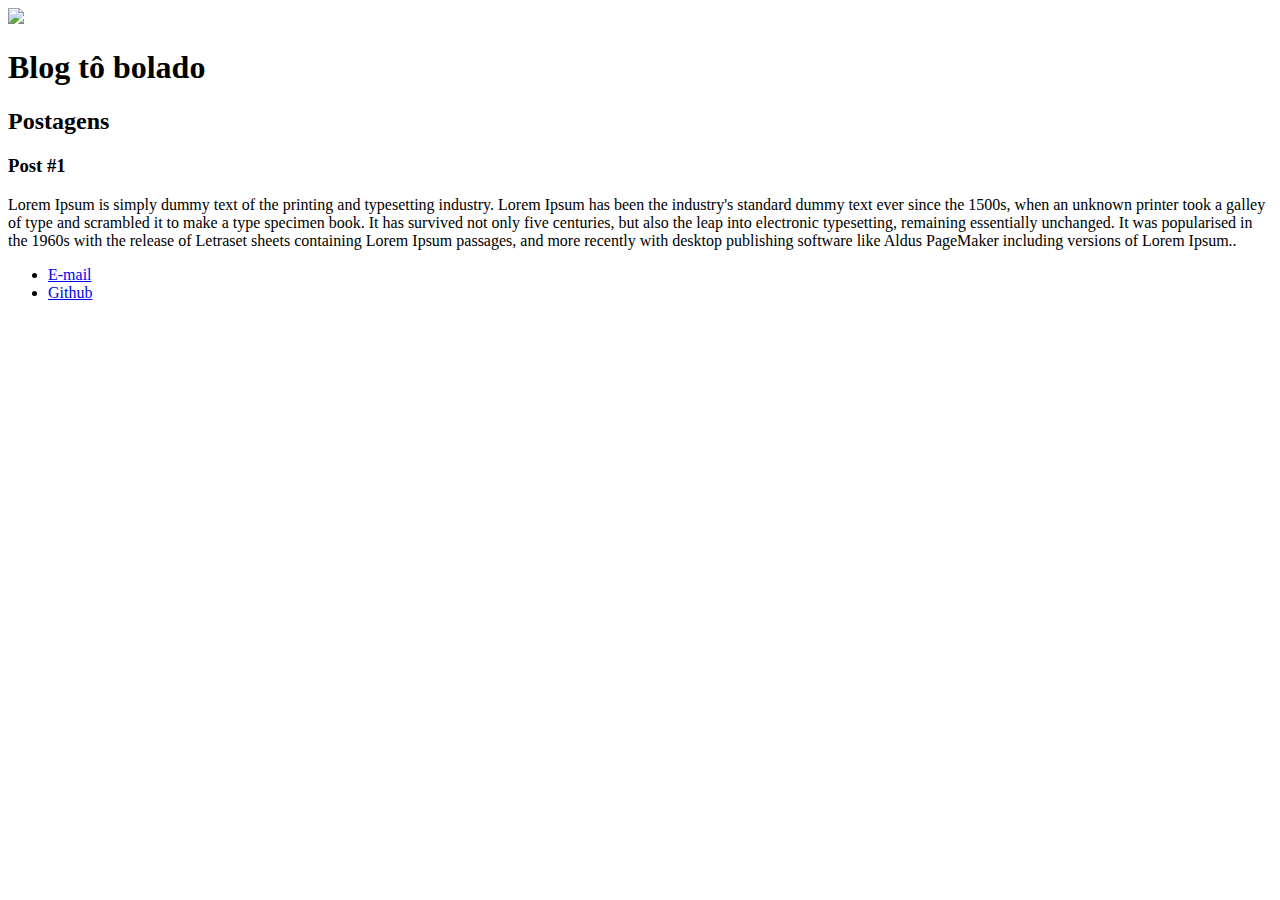
==== HTML_CSS/index.html @ 89f1c082 "Atualizando username do git" ====
<!DOCTYPE html>
<html lang="en">
<head>
    <meta charset="UTF-8">
    <meta http-equiv="X-UA-Compatible" content="IE=edge">
    <meta name="viewport" content="width=device-width, initial-scale=1.0">
    <title>Curso HTML Dio</title>
</head>
<body>
    <header>
        <img src="imgperfil.png" width="200px"/>
        <h1> Blog tô bolado </h1>
    </header>
    <section>
        <header>
            <h2> Postagens </h2>            
        </header>
        <article>
            <header>
                <h3> Post #1 </h3>
            </header>
            <p>
                Lorem Ipsum is simply dummy text of the printing and typesetting industry. 
                Lorem Ipsum has been the industry's standard dummy text ever since the 1500s, 
                when an unknown printer took a galley of type and scrambled it to make a type 
                specimen book. It has survived not only five centuries, but also the leap into 
                electronic typesetting, remaining essentially unchanged. It was popularised in 
                the 1960s with the release of Letraset sheets containing Lorem Ipsum passages, 
                and more recently with desktop publishing software like Aldus PageMaker including
                versions of Lorem Ipsum..
            </p>
        </article>
    </section>
    <footer>
        <ul>
            <li>
                <a href="mailto:luandecastrosilva@gmail.com" target="_blank"> E-mail </a>
            </li>
            <li>
                <a href="https://github.com/luangitdev" target="_blank"> Github </a>
            </li>
        </ul>
    </footer>
</body>
</html>
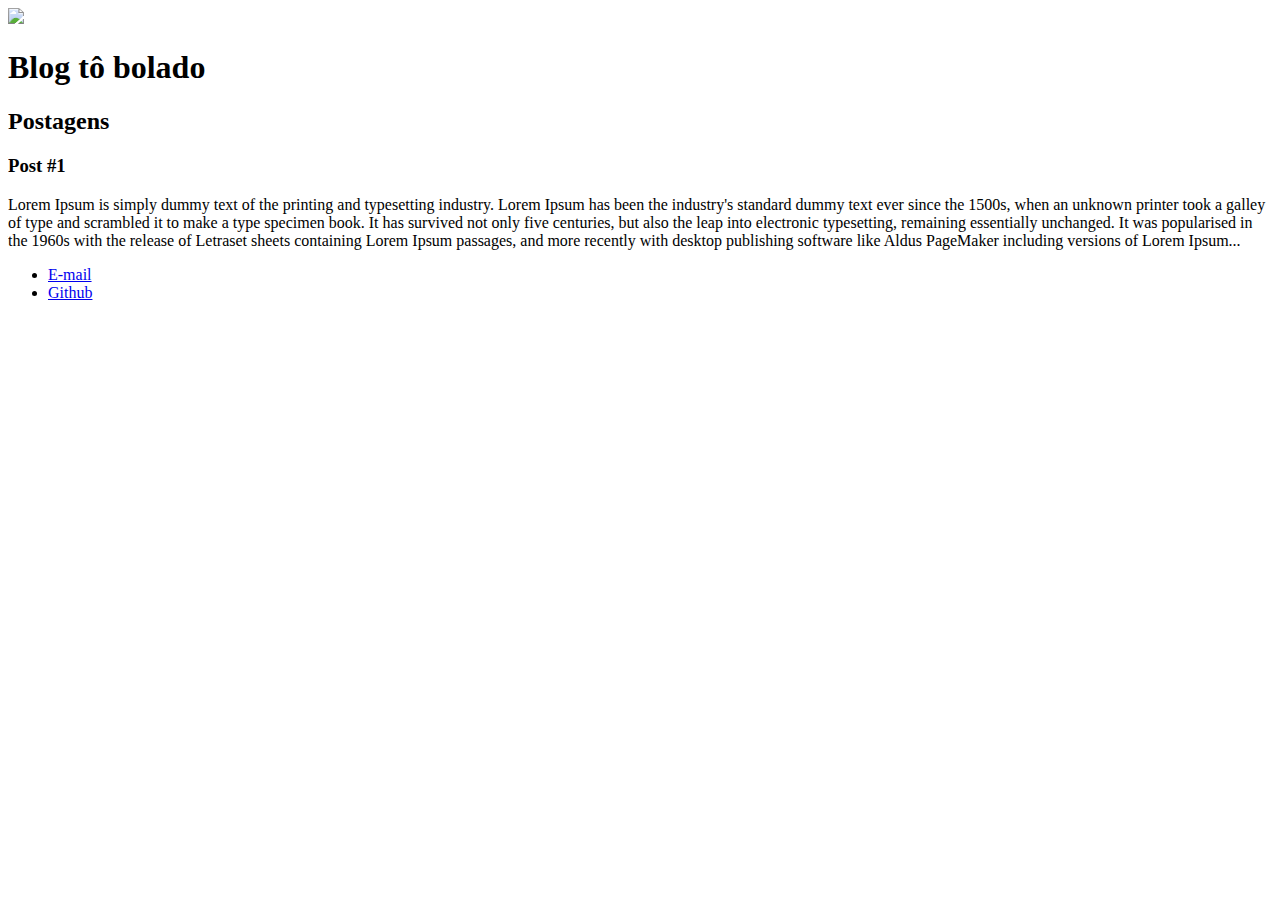
==== commit 518037ae: "Update index.html" ====
--- a/HTML_CSS/index.html
+++ b/HTML_CSS/index.html
@@ -27,7 +27,7 @@
                 electronic typesetting, remaining essentially unchanged. It was popularised in 
                 the 1960s with the release of Letraset sheets containing Lorem Ipsum passages, 
                 and more recently with desktop publishing software like Aldus PageMaker including
-                versions of Lorem Ipsum..
+                versions of Lorem Ipsum...
             </p>
         </article>
     </section>
@@ -42,4 +42,4 @@
         </ul>
     </footer>
 </body>
-</html>+</html>
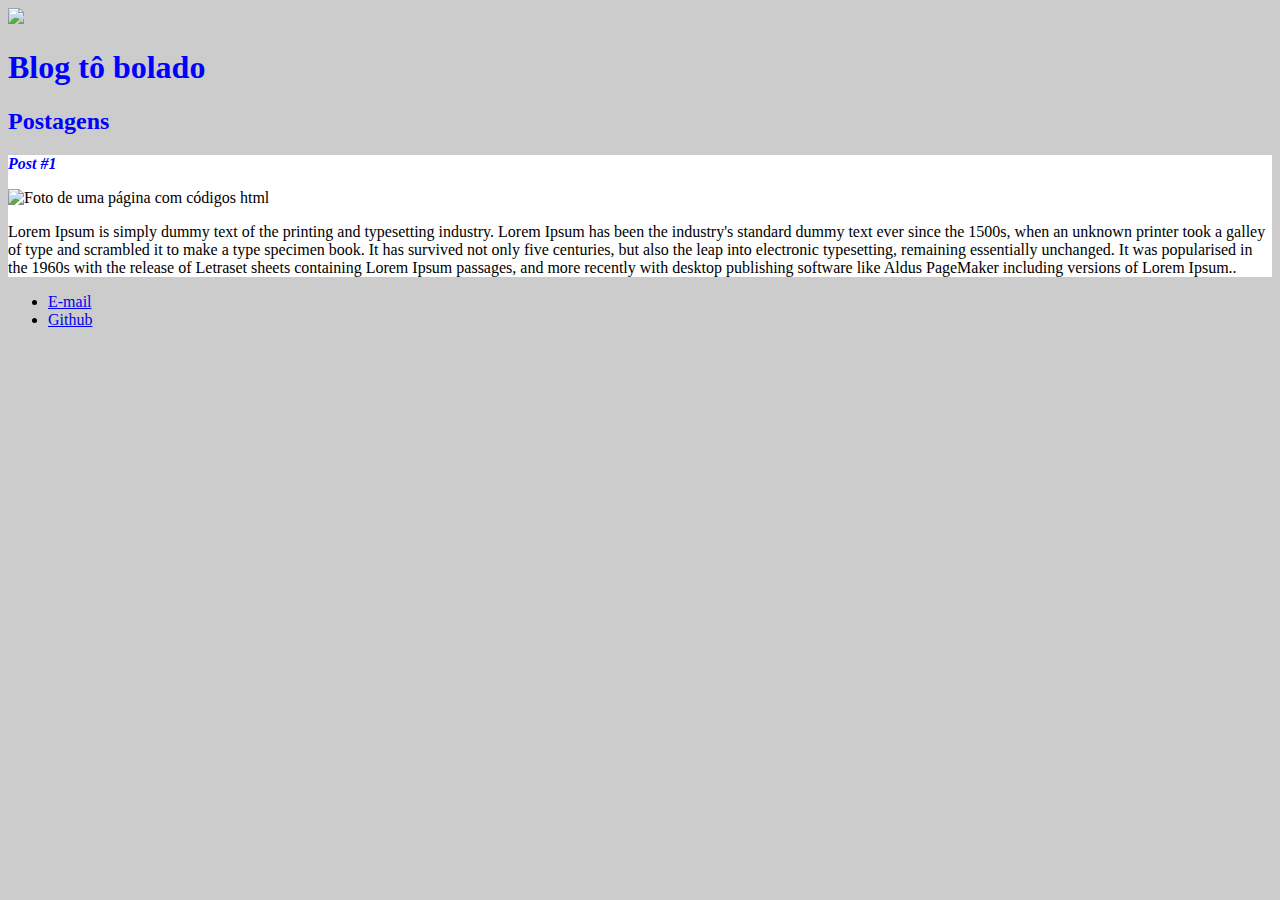
==== commit 5cfa5d73: "Adicionado imagem do post e arquivo de estilo css" ====
--- a/HTML_CSS/index.html
+++ b/HTML_CSS/index.html
@@ -4,20 +4,22 @@
     <meta charset="UTF-8">
     <meta http-equiv="X-UA-Compatible" content="IE=edge">
     <meta name="viewport" content="width=device-width, initial-scale=1.0">
+    <link rel="stylesheet" href="estilo.css">
     <title>Curso HTML Dio</title>
 </head>
 <body>
     <header>
         <img src="imgperfil.png" width="200px"/>
-        <h1> Blog tô bolado </h1>
+        <h1 id="title"> Blog tô bolado </h1>
     </header>
     <section>
         <header>
-            <h2> Postagens </h2>            
+            <h2 class="subtitle"> Postagens </h2>            
         </header>
-        <article>
+        <article class="post">
             <header>
-                <h3> Post #1 </h3>
+                <h3 class="post_title"> Post #1 </h3>
+                <img src="post1.jpg" alt="Foto de uma página com códigos html" width="500px">
             </header>
             <p>
                 Lorem Ipsum is simply dummy text of the printing and typesetting industry. 
@@ -27,7 +29,7 @@
                 electronic typesetting, remaining essentially unchanged. It was popularised in 
                 the 1960s with the release of Letraset sheets containing Lorem Ipsum passages, 
                 and more recently with desktop publishing software like Aldus PageMaker including
-                versions of Lorem Ipsum...
+                versions of Lorem Ipsum..
             </p>
         </article>
     </section>
--- a/HTML_CSS/estilo.css
+++ b/HTML_CSS/estilo.css
@@ -0,0 +1,16 @@
+body {
+    background: #ccc;
+}
+
+#title, .subtitle, .post_title {
+    color: blue;
+}
+
+.post_title {
+    font-size: 16px;
+    font-style: italic;
+}
+
+.post {
+    background: #fff;
+}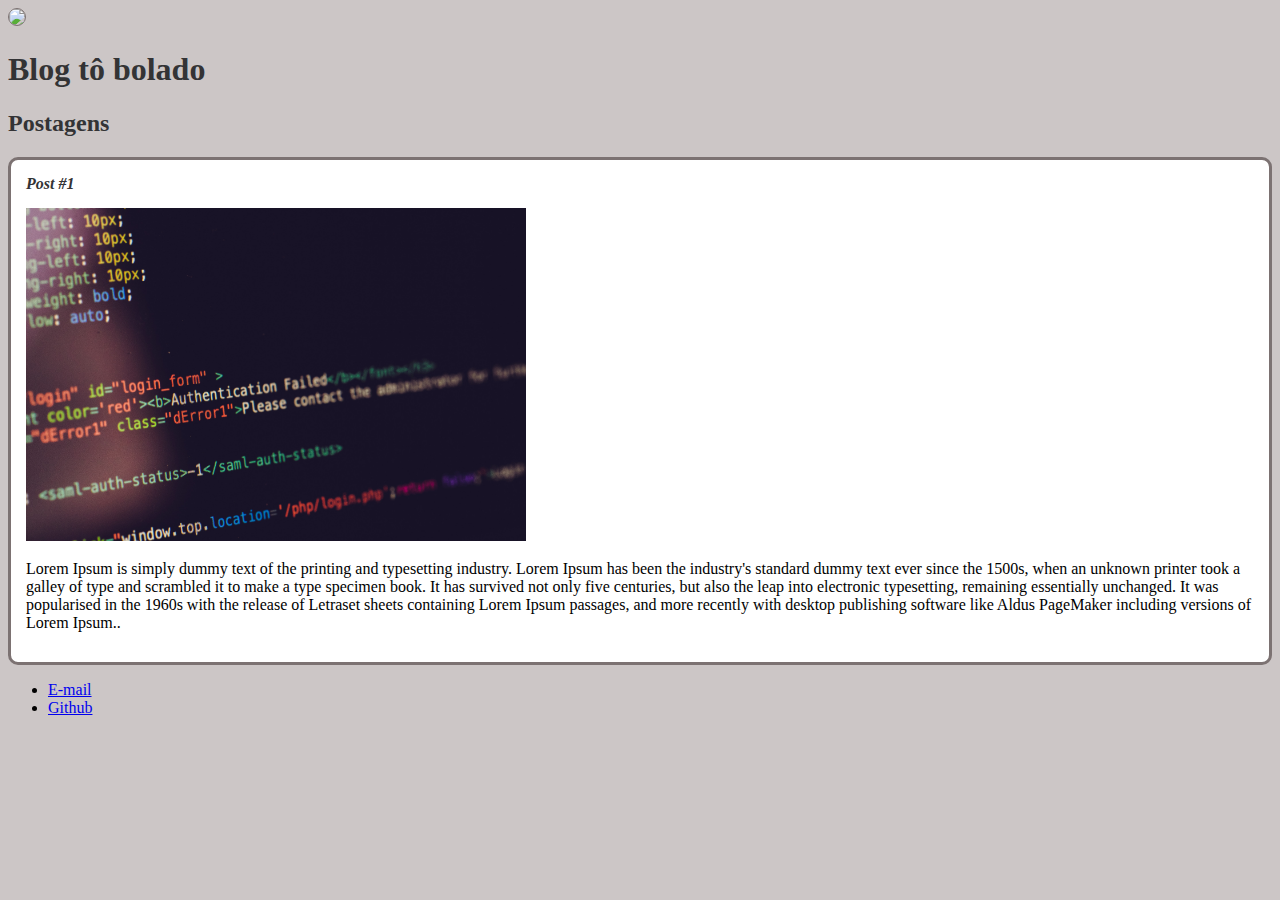
==== commit 45d7c4cc: "Inclusão de novo estilo na página" ====
--- a/HTML_CSS/index.html
+++ b/HTML_CSS/index.html
@@ -9,7 +9,7 @@
 </head>
 <body>
     <header>
-        <img src="imgperfil.png" width="200px"/>
+        <img src="imgperfil.png" width="200px" class="photo">
         <h1 id="title"> Blog tô bolado </h1>
     </header>
     <section>
@@ -19,9 +19,9 @@
         <article class="post">
             <header>
                 <h3 class="post_title"> Post #1 </h3>
-                <img src="post1.jpg" alt="Foto de uma página com códigos html" width="500px">
+                <img src="postagem1.jpg" alt="Foto de uma página com códigos html" width="500px" class="post_image">
             </header>
-            <p>
+            <p class="post_content">
                 Lorem Ipsum is simply dummy text of the printing and typesetting industry. 
                 Lorem Ipsum has been the industry's standard dummy text ever since the 1500s, 
                 when an unknown printer took a galley of type and scrambled it to make a type 
--- a/HTML_CSS/estilo.css
+++ b/HTML_CSS/estilo.css
@@ -1,16 +1,36 @@
 body {
-    background: #ccc;
+    background: rgb(204, 198, 198);
 }
 
 #title, .subtitle, .post_title {
-    color: blue;
+    color: rgb(51, 51, 53);
 }
 
-.post_title {
-    font-size: 16px;
-    font-style: italic;
+.photo {
+    border: 1px solid rgb(124, 114, 114);
+    border-radius: 50px;
 }
 
 .post {
     background: #fff;
-}+    padding: 15px;
+    border: 3px solid rgb(124, 114, 114);
+    border-radius: 10px;
+    margin-bottom: 15px;
+}
+
+    .post_title {
+        font-size: 16px;
+        font-style: italic;
+        margin: 0;
+        margin-bottom: 15px;
+    }
+
+    .post_content {
+        margin: 0px;
+        margin-bottom: 15px;
+    }
+
+    .post_image {
+        margin-bottom: 15px;
+    }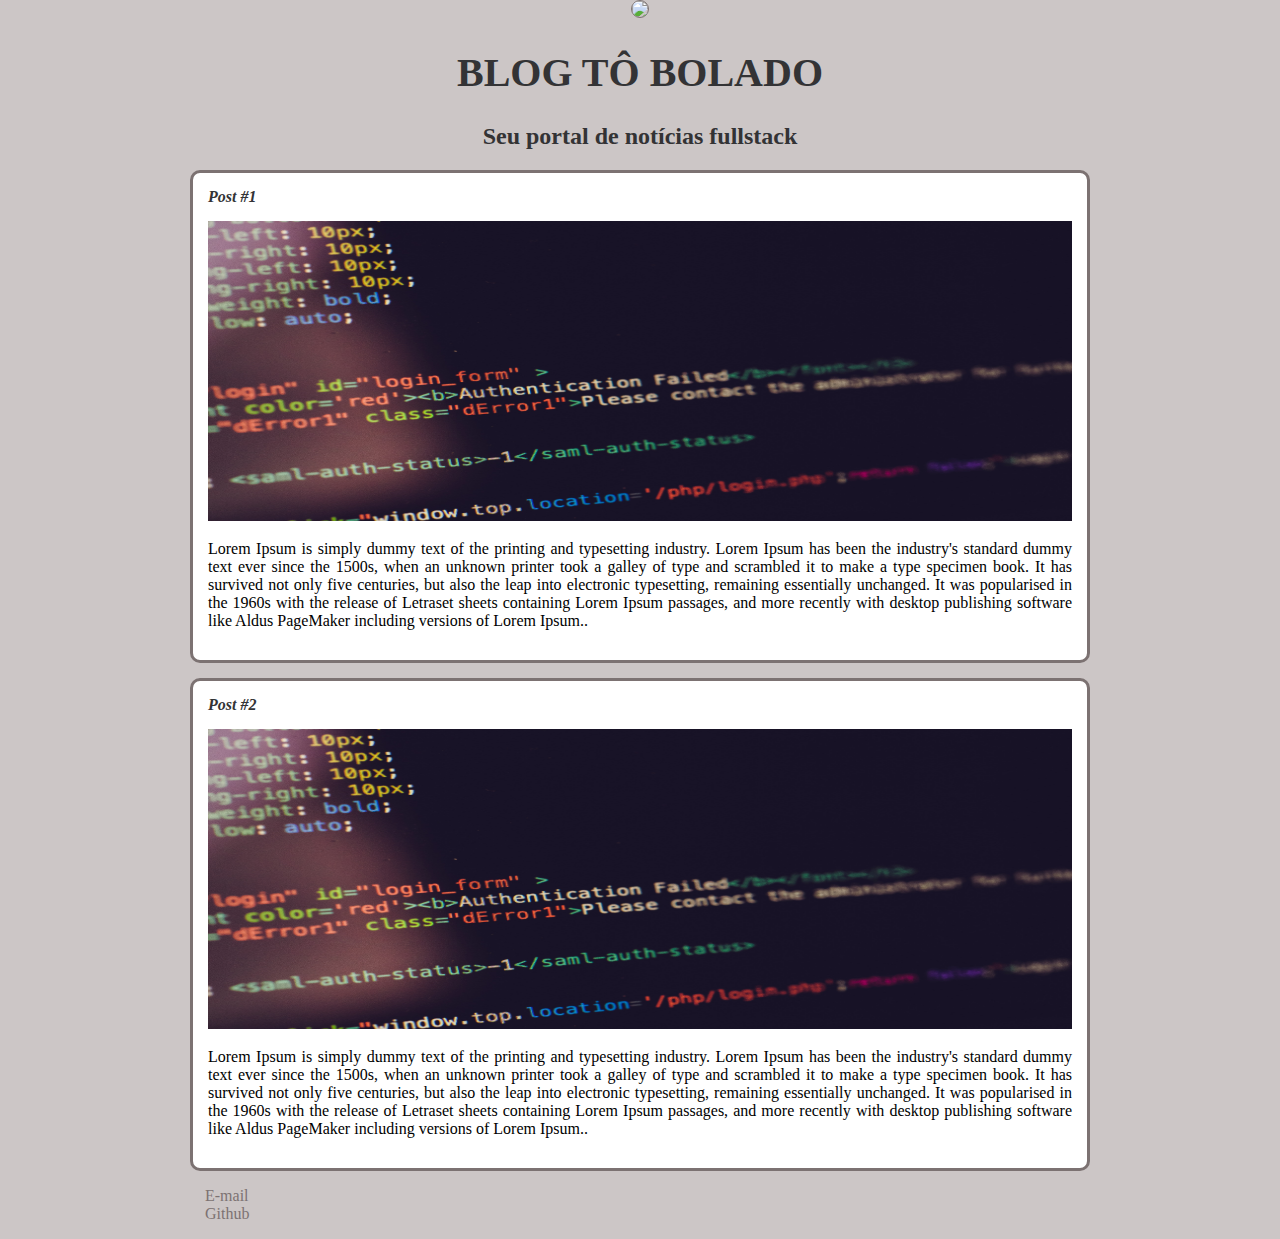
==== commit 0338cb04: "Modificado alinhamento da página" ====
--- a/HTML_CSS/index.html
+++ b/HTML_CSS/index.html
@@ -8,13 +8,13 @@
     <title>Curso HTML Dio</title>
 </head>
 <body>
-    <header>
+    <header class="title">
         <img src="imgperfil.png" width="200px" class="photo">
         <h1 id="title"> Blog tô bolado </h1>
     </header>
     <section>
         <header>
-            <h2 class="subtitle"> Postagens </h2>            
+            <h2 class="subtitle"> Seu portal de notícias fullstack </h2>            
         </header>
         <article class="post">
             <header>
@@ -32,9 +32,25 @@
                 versions of Lorem Ipsum..
             </p>
         </article>
+        <article class="post">
+            <header>
+                <h3 class="post_title"> Post #2 </h3>
+                <img src="postagem1.jpg" alt="Foto de uma página com códigos html" width="500px" class="post_image">
+            </header>
+            <p class="post_content">
+                Lorem Ipsum is simply dummy text of the printing and typesetting industry. 
+                Lorem Ipsum has been the industry's standard dummy text ever since the 1500s, 
+                when an unknown printer took a galley of type and scrambled it to make a type 
+                specimen book. It has survived not only five centuries, but also the leap into 
+                electronic typesetting, remaining essentially unchanged. It was popularised in 
+                the 1960s with the release of Letraset sheets containing Lorem Ipsum passages, 
+                and more recently with desktop publishing software like Aldus PageMaker including
+                versions of Lorem Ipsum..
+            </p>
+        </article>
     </section>
     <footer>
-        <ul>
+        <ul class="contacts_list">
             <li>
                 <a href="mailto:luandecastrosilva@gmail.com" target="_blank"> E-mail </a>
             </li>
--- a/HTML_CSS/estilo.css
+++ b/HTML_CSS/estilo.css
@@ -1,14 +1,35 @@
 body {
     background: rgb(204, 198, 198);
+    font-family: Verdana;
+    max-width: 900px;
+    margin: auto;
 }
 
 #title, .subtitle, .post_title {
     color: rgb(51, 51, 53);
 }
 
+#title {
+    font-size: 40px;
+    text-transform: uppercase;
+}
+
+.title {
+    text-align: center;
+}
+
+.subtitle {
+    text-align: center;
+}
+
+a {
+    text-decoration: line-through;
+    color: rgb(124, 114, 114);
+}
+
 .photo {
     border: 1px solid rgb(124, 114, 114);
-    border-radius: 50px;
+    border-radius: 99px;
 }
 
 .post {
@@ -29,8 +50,21 @@
     .post_content {
         margin: 0px;
         margin-bottom: 15px;
+        /* text-transform: capitalize;  */
+        text-align: justify;
     }
 
     .post_image {
         margin-bottom: 15px;
+        width: 100%;
+        height: 300px;
+    }
+
+.contacts_list {
+    list-style-type: none;
+    padding-left: 15px;
+}
+
+    .contacts_list li a {
+        text-decoration: none;
     }